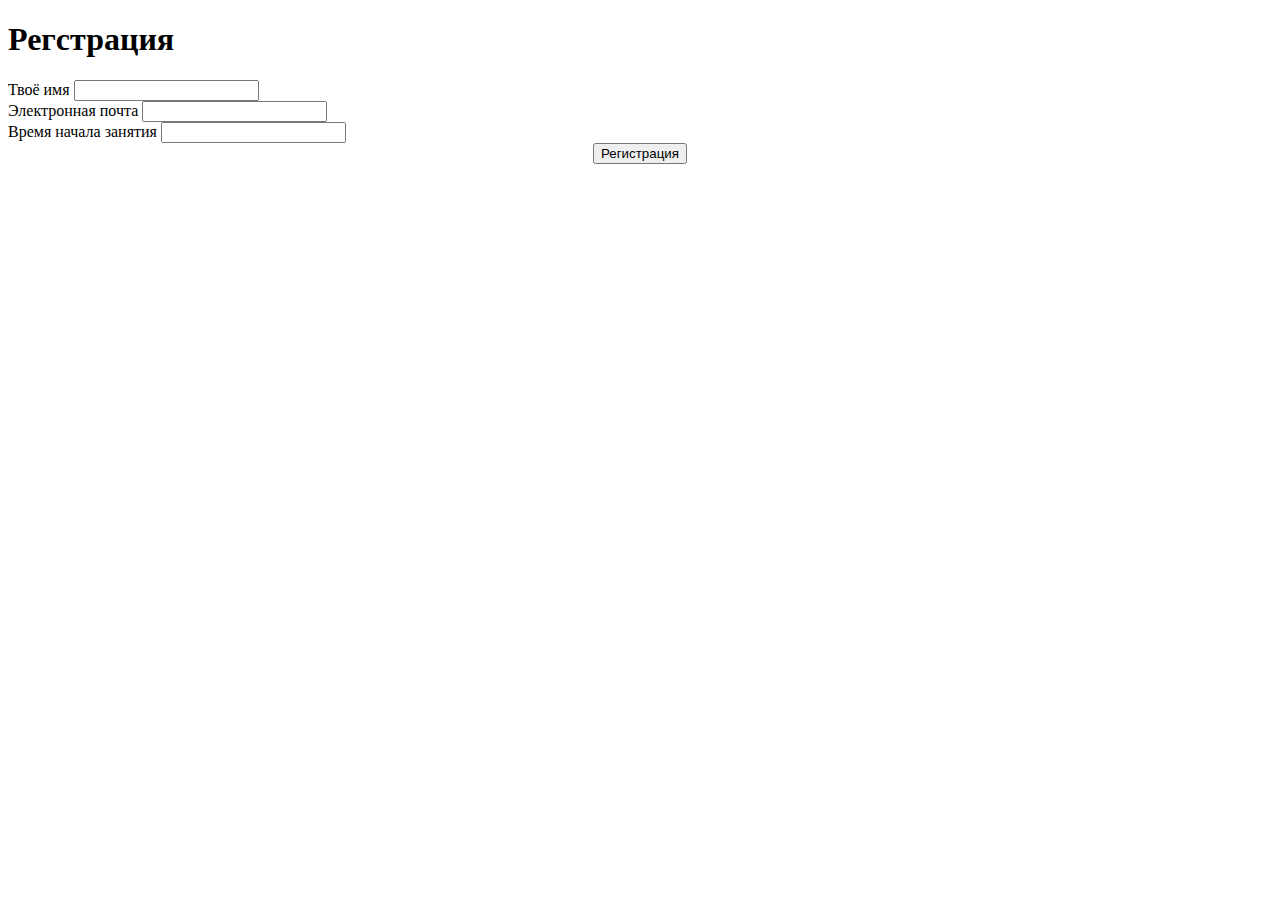
==== forma.html @ c2354a7d "Add files via upload" ====
<!DOCTYPE html>
<html>
<head>
	<title> Регистрация </title>
	<link rel="stylesheet" type="text/css" href="styles/style0.css">
</head>
<body>
	<form action="">
		<h1 title=" Форма регистрации на сайте"> Регстрация </h1>
		<div class="group">
			<label for=""> Твоё имя </label>
			<input type="text">
		</div>
		<div class="group">
			<label for=""> Электронная почта </label>
			<input type="email">
		</div>
		<div class="group">
			<label for=""> Время начала занятия </label>
			<input type="text">
		</div>
		<div class="group">
			<center> <button> Регистрация </button></center>
		</div>
	</form>

</body>
</html>
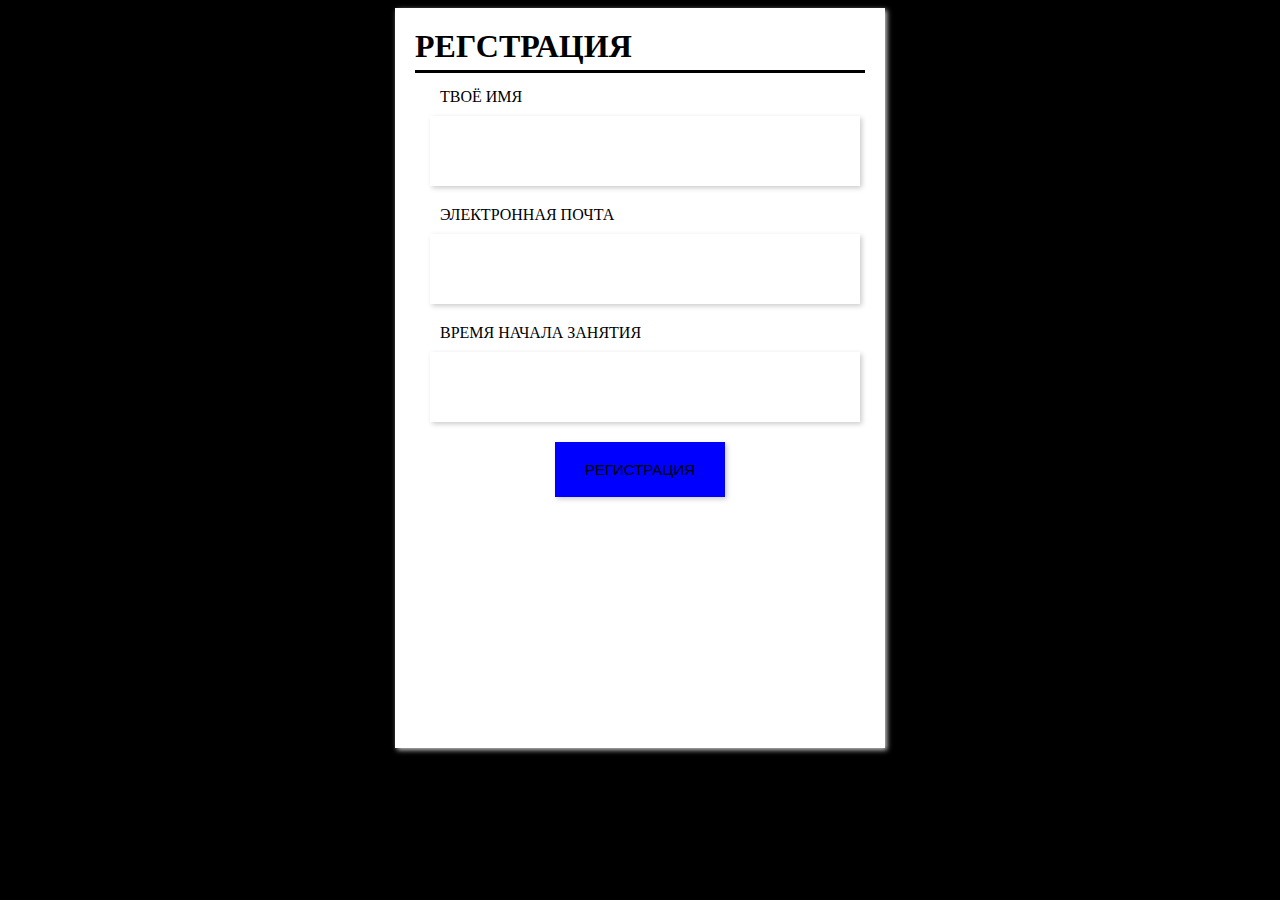
==== commit ff3de0a6: "Update forma.html" ====
--- a/forma.html
+++ b/forma.html
@@ -2,7 +2,7 @@
 <html>
 <head>
 	<title> Регистрация </title>
-	<link rel="stylesheet" type="text/css" href="styles/style0.css">
+	<link rel="stylesheet" type="text/css" href="style0.css">
 </head>
 <body>
 	<form action="">
@@ -25,4 +25,4 @@
 	</form>
 
 </body>
-</html>+</html>
--- a/style0.css
+++ b/style0.css
@@ -0,0 +1,56 @@
+body {
+	background-color: black;
+}
+h1 {
+	cursor: help;
+	margin: 0;
+	text-transform: uppercase;
+	padding-bottom: 5px;
+	border-bottom: 3px solid black;
+}
+form {
+	margin: 0 auto;
+	background-color: white;
+	width: 450px;
+	height: 700px;
+	padding: 20px;
+	box-shadow: 2px 2px 5px #cccccc;
+}
+.group {
+	margin: 10px;
+	padding: 5px;
+}
+label {
+	padding-left: 10px;
+	text-transform: uppercase;
+}
+input {
+	margin-top: 10px;
+	height: 40px;
+	width: 400px;
+	border-radius: 20/20px;
+	border: none;
+	padding: 15px;
+	font-size: 18px;
+	box-shadow: 2px 2px 5px #cccccc;
+}
+input:focus {
+	border: 2px solid red;
+	transform: translateX(15px);
+	width: 385px;
+}
+button {
+	cursor: pointer;
+	padding: 10px 30px;
+	height: 55px;
+	border: none;
+	text-transform: uppercase;
+	font-size: 15px;
+	box-shadow: 2px 2px 5px #cccccc;
+	background-color: blue;
+}
+button:hover {
+	opacity: .80;
+	font-weight: bold;
+	transform: scale(1.1);
+}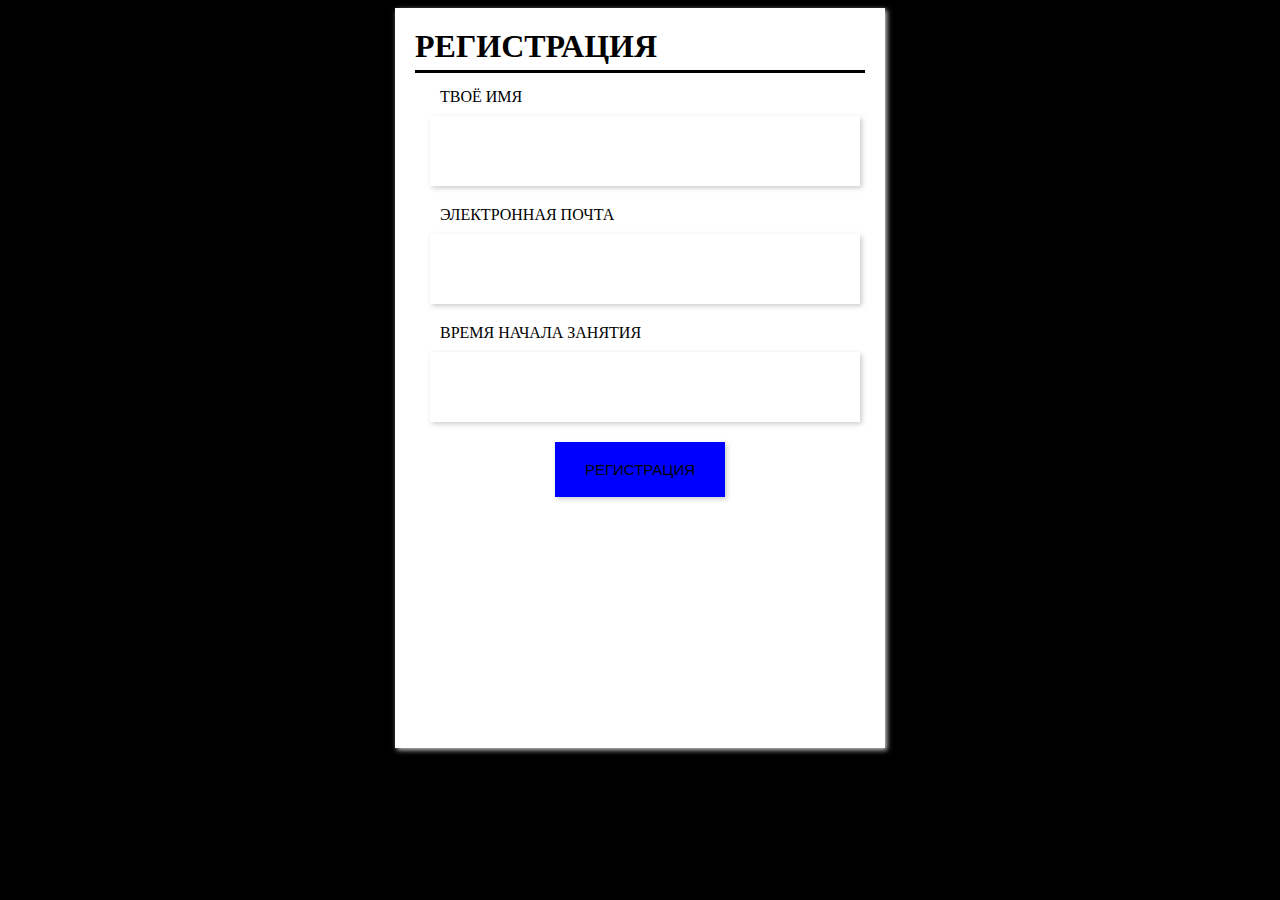
==== commit 80e27bb9: "Update forma.html" ====
--- a/forma.html
+++ b/forma.html
@@ -6,7 +6,7 @@
 </head>
 <body>
 	<form action="">
-		<h1 title=" Форма регистрации на сайте"> Регстрация </h1>
+		<h1 title=" Форма регистрации на сайте"> Регистрация </h1>
 		<div class="group">
 			<label for=""> Твоё имя </label>
 			<input type="text">
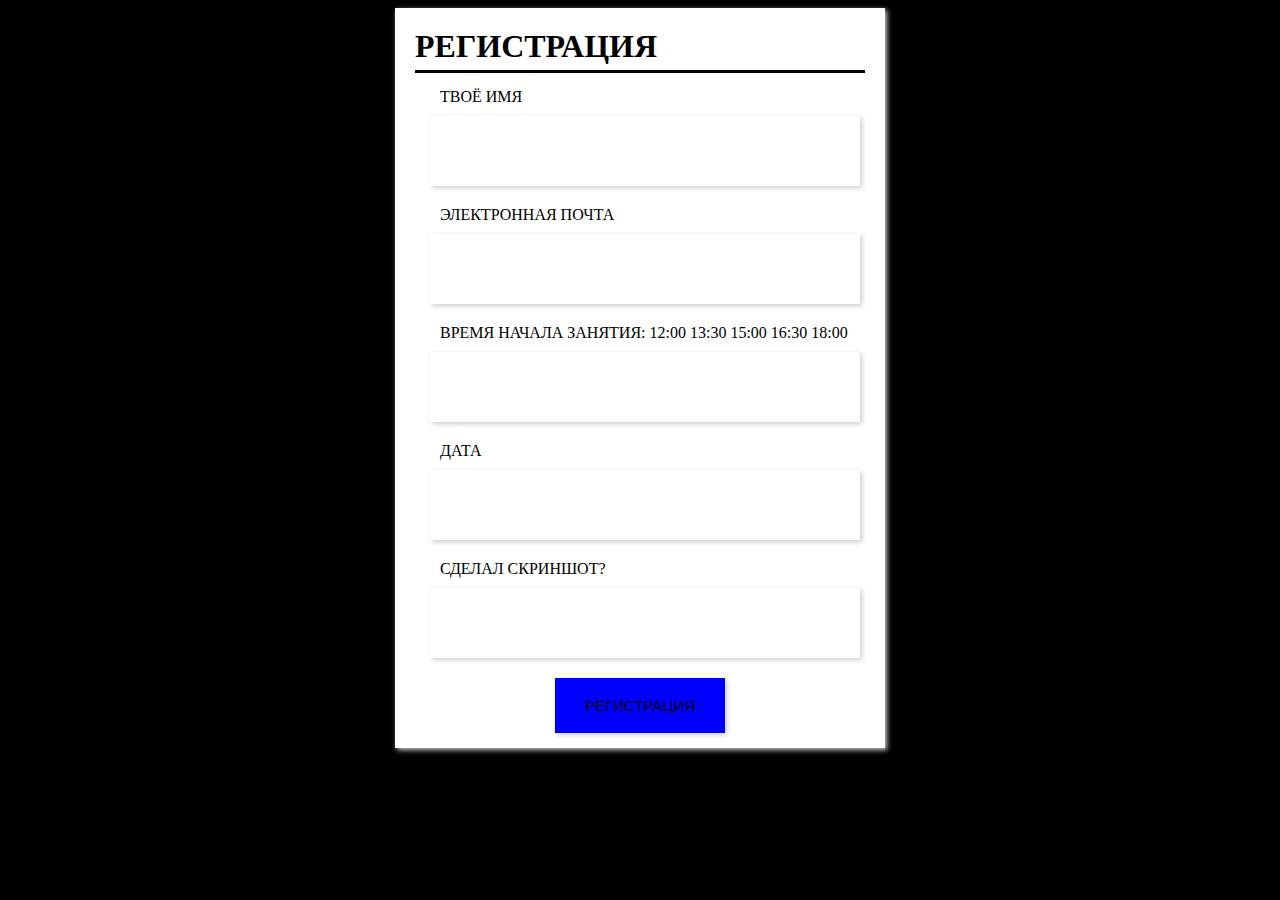
==== commit 1239b2bc: "Update forma.html" ====
--- a/forma.html
+++ b/forma.html
@@ -16,7 +16,15 @@
 			<input type="email">
 		</div>
 		<div class="group">
-			<label for=""> Время начала занятия </label>
+			<label for=""> Время начала занятия: 12:00 13:30 15:00 16:30 18:00 </label>
+			<input type="text">
+		</div>
+		<div class="group">
+			<label for=""> Дата </label>
+			<input type="text">
+		</div>
+		<div class="group">
+			<label for="">Сделал скриншот? </label>
 			<input type="text">
 		</div>
 		<div class="group">
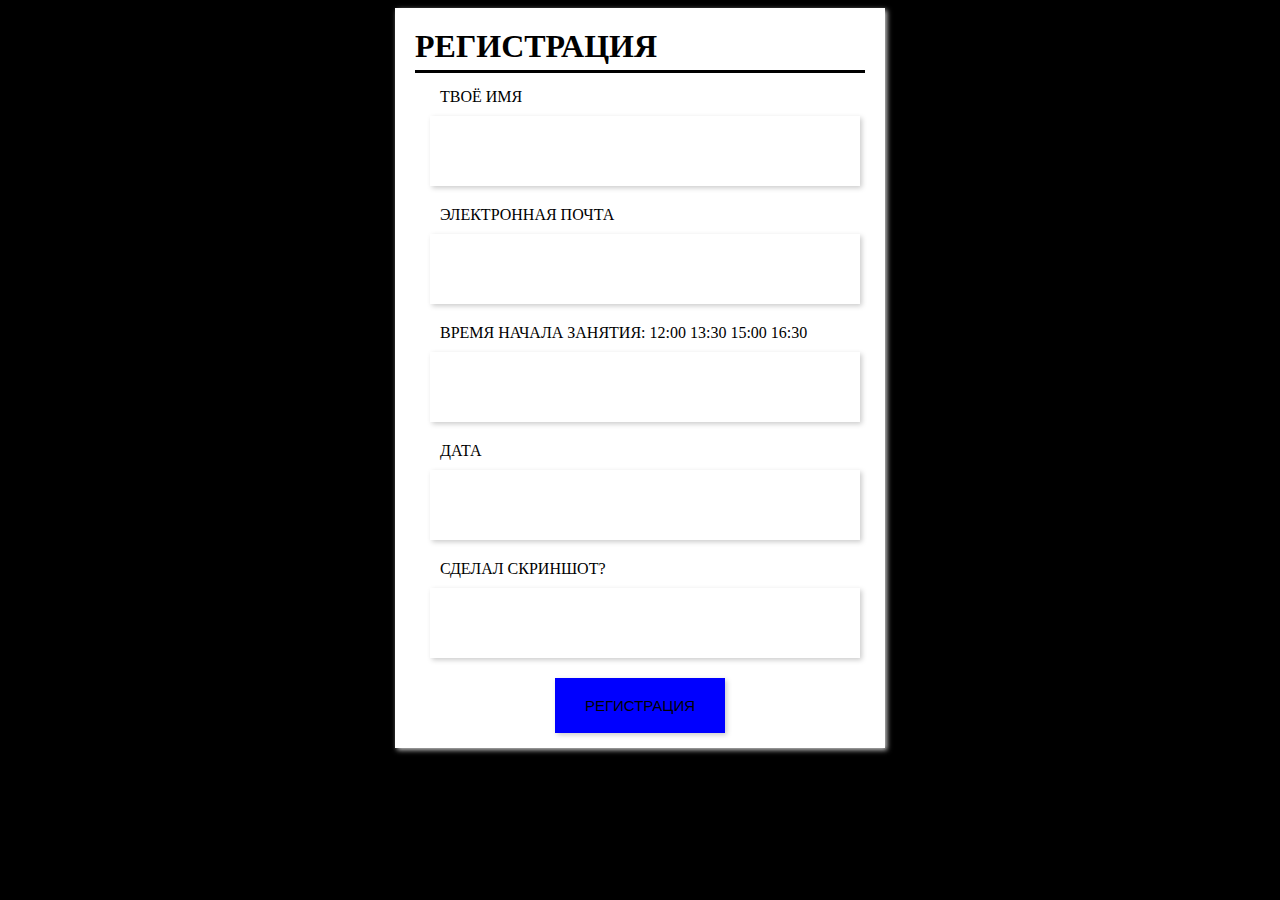
==== commit 5241af06: "Update forma.html" ====
--- a/forma.html
+++ b/forma.html
@@ -16,7 +16,7 @@
 			<input type="email">
 		</div>
 		<div class="group">
-			<label for=""> Время начала занятия: 12:00 13:30 15:00 16:30 18:00 </label>
+			<label for=""> Время начала занятия: 12:00 13:30 15:00 16:30  </label>
 			<input type="text">
 		</div>
 		<div class="group">
